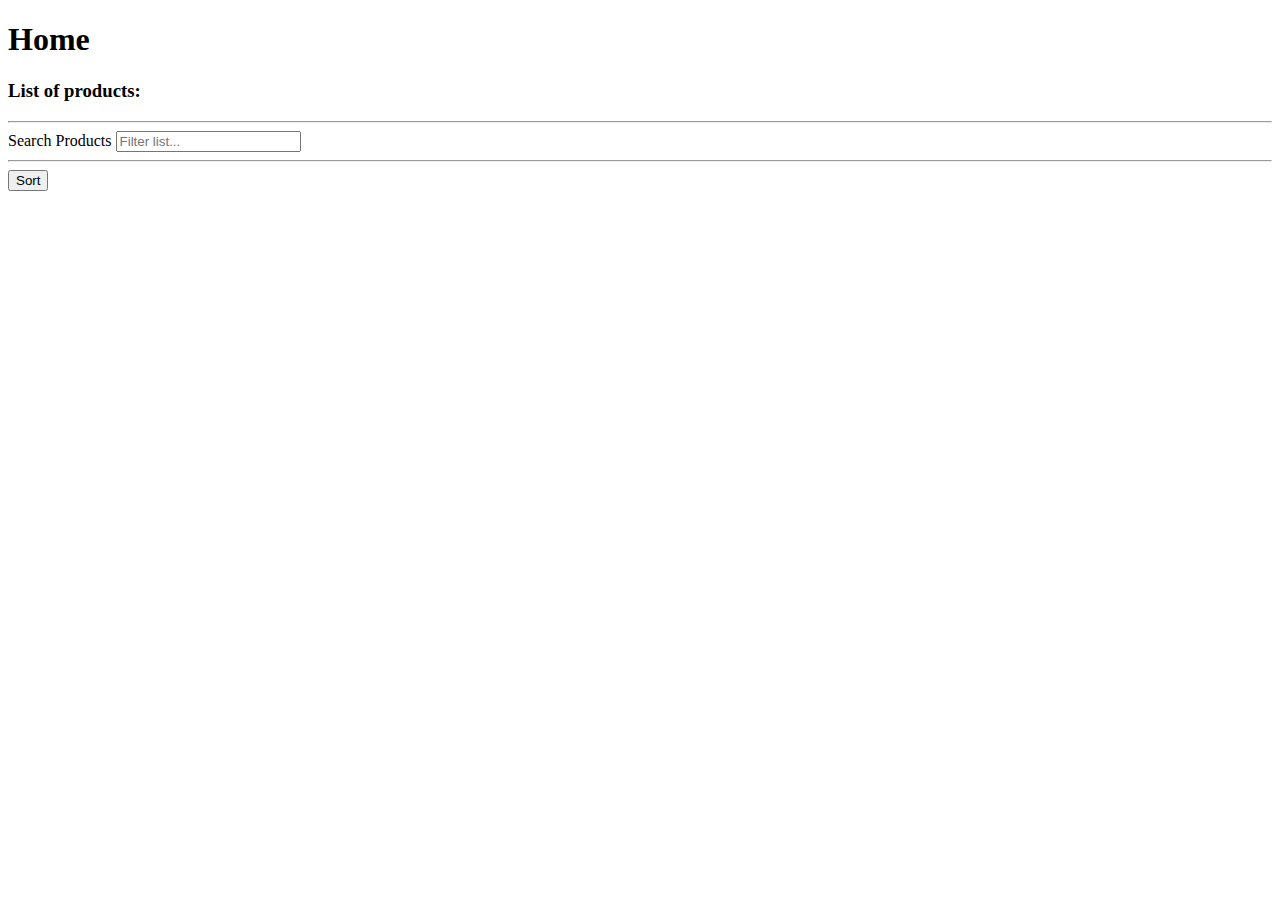
==== WebProject/Index.html @ 8df2027a "Index.html" ====
﻿<!DOCTYPE html>
<html>
<head>
    <meta charset="utf-8" />
    <title></title>
    <script src="Scripts/jquery-3.4.1.js"></script>
    <script type="text/javascript">
        $(document).ready(function () {

            loadProducts();

            function loadProducts() {
                $.get("api/products", function (data, status) {
                    let items = '<ul id="productList">';
                    for (element in data) {
                        let item = "Product name: " + data[element].Name + "<br />Price: "
                            + data[element].Price + "<br />Amount: " + data[element].Amount;
                        items += '<li>' + item + "</li>";
                    }
                    items += "</ul>";
                    $('#content').html(items);
                });
            };

            $('#search').keyup(function () {
                var value = $(this).val().toLowerCase();

                $('#productList li').each(function () {
                    var search = $(this).text().toLowerCase();
                    if (search.indexOf(value) > -1) {
                        $(this).show();
                    }
                    else {
                        $(this).hide();
                    }
                });
            });

            $('#btnSort').click(function () {
                var list, i, siwtching, shouldSwitch;
                list = document.getElementById("productList");
                switching = true;
                while (switching) {
                    switching = false;
                    b = list.getElementsByTagName('li');
                    for (i = 0; i < (b.length - 1); i++) {
                        shouldSwitch = false;
                        if (b[i].innerHTML.toLowerCase() > b[i + 1].innerHTML.toLowerCase()) {
                            shouldSwitch = true;
                            break;
                        }
                    }
                    if (shouldSwitch) {
                        b[i].parentNode.insertBefore(b[i + 1], b[i]);
                        switching = true;
                    }
                }
            });
        });
    </script>
</head>
<body>
    <h1>Home</h1>

    <h3>List of products:</h3>
    <div id="content"></div>
    <hr />

    <div>
        <label>Search Products</label>
        <input type="text" id="search" placeholder="Filter list..." />
    </div>
    <hr />

    <input type="button" value="Sort" id="btnSort" />
</body>
</html>
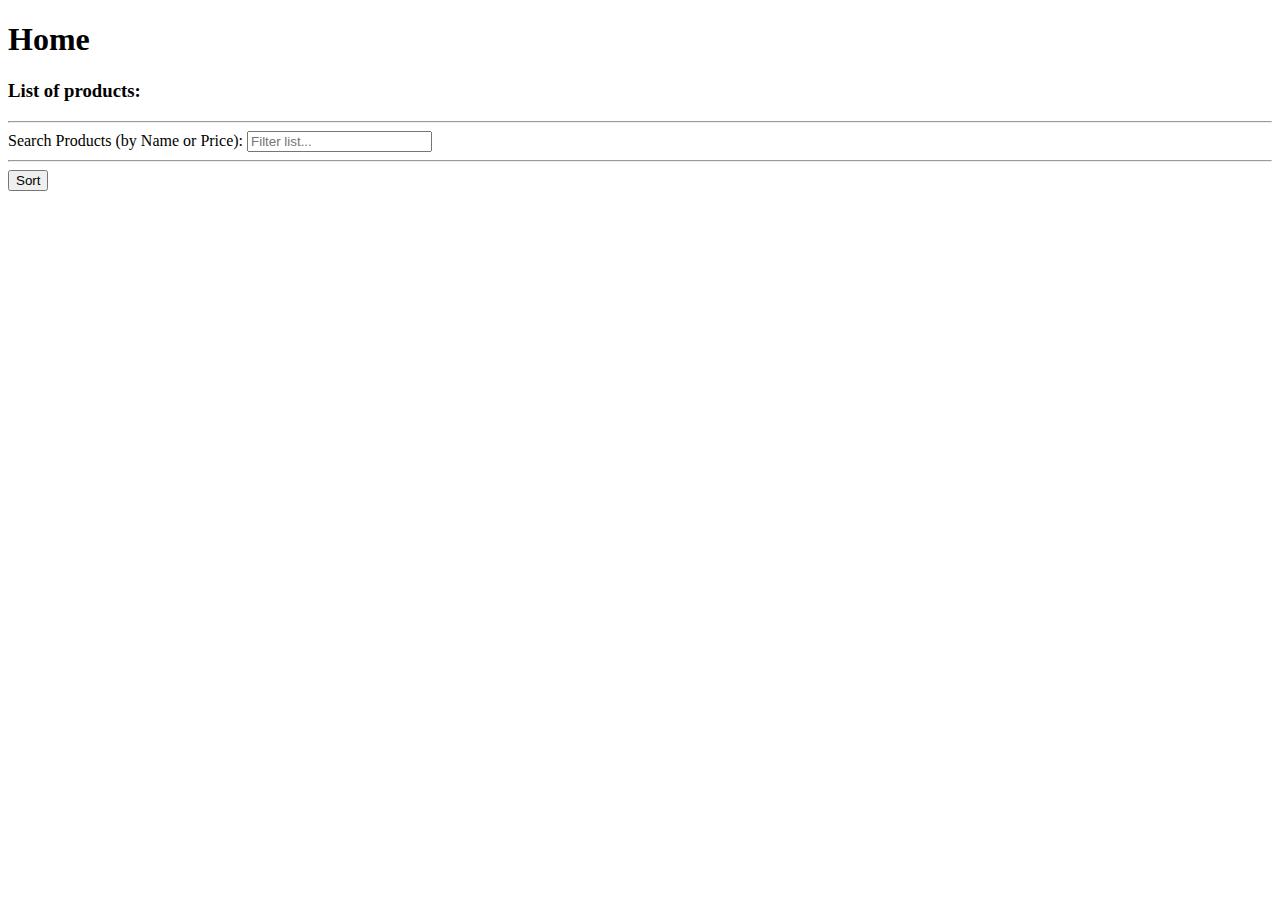
==== commit 1610949e: "search input" ====
--- a/WebProject/Index.html
+++ b/WebProject/Index.html
@@ -11,23 +11,27 @@
 
             function loadProducts() {
                 $.get("api/products", function (data, status) {
-                    let items = '<ul id="productList">';
+                    let tableOfProducts = '<table border="1" id="productTable">';
+                    tableOfProducts += '<tr id="header"><th>Name</th><th>Price</th><th>Amount</th></tr>';
                     for (element in data) {
-                        let item = "Product name: " + data[element].Name + "<br />Price: "
-                            + data[element].Price + "<br />Amount: " + data[element].Amount;
-                        items += '<li>' + item + "</li>";
+                        let product = '<td class="productName">' + data[element].Name + '</td>'; 
+                        product += '<td class="productPrice">' + data[element].Price + '</td>';
+                        product += '<td>' + data[element].Amount + '</td>';
+                        tableOfProducts += '<tr class="productRow">' + product + '</tr>';
                     }
-                    items += "</ul>";
-                    $('#content').html(items);
+                    tableOfProducts += '</table>';
+                    $('#content').html(tableOfProducts);
+
                 });
-            };
+            }
 
             $('#search').keyup(function () {
                 var value = $(this).val().toLowerCase();
-
-                $('#productList li').each(function () {
-                    var search = $(this).text().toLowerCase();
-                    if (search.indexOf(value) > -1) {
+                console.log("asd")
+                $('.productRow').each(function () {
+                    var searchName = $(this).find('.productName').text().toLowerCase();
+                    var searchPrice = $(this).find('.productPrice').text().toLowerCase();
+                    if (searchName.indexOf(value) > -1 || (searchPrice.indexOf(value)) > -1) {
                         $(this).show();
                     }
                     else {
@@ -36,26 +40,38 @@
                 });
             });
 
-            $('#btnSort').click(function () {
-                var list, i, siwtching, shouldSwitch;
-                list = document.getElementById("productList");
-                switching = true;
-                while (switching) {
-                    switching = false;
-                    b = list.getElementsByTagName('li');
-                    for (i = 0; i < (b.length - 1); i++) {
-                        shouldSwitch = false;
-                        if (b[i].innerHTML.toLowerCase() > b[i + 1].innerHTML.toLowerCase()) {
-                            shouldSwitch = true;
-                            break;
-                        }
-                    }
-                    if (shouldSwitch) {
-                        b[i].parentNode.insertBefore(b[i + 1], b[i]);
-                        switching = true;
-                    }
-                }
-            });
+            //$("tr#header").click(function () {        // function_tr
+            //    $(this).css("background-color", "yellow");
+            //});
+
+            //$('#header').click(function () {
+            //    var dir = $(this).attr('data-dir') || 'desc';
+            //    dir = dir == 'asc' ? 'desc' : 'asc';
+            //    $(this).attr('data-dir', dir)
+            //    alert(dir)
+
+            //});
+
+            //$('#btnSort').click(function () {
+            //    var list, i, switching, shouldSwitch;
+            //    list = document.getElementById("productList");
+            //    switching = true;
+            //    while (switching) {
+            //        switching = false;
+            //        b = list.getElementsByTagName('li');
+            //        for (i = 0; i < (b.length - 1); i++) {
+            //            shouldSwitch = false;
+            //            if (b[i].innerHTML.toLowerCase() > b[i + 1].innerHTML.toLowerCase()) {
+            //                shouldSwitch = true;
+            //                break;
+            //            }
+            //        }
+            //        if (shouldSwitch) {
+            //            b[i].parentNode.insertBefore(b[i + 1], b[i]);
+            //            switching = true;
+            //        }
+            //    }
+            //});
         });
     </script>
 </head>
@@ -67,7 +83,7 @@
     <hr />
 
     <div>
-        <label>Search Products</label>
+        <label>Search Products (by Name or Price): </label>
         <input type="text" id="search" placeholder="Filter list..." />
     </div>
     <hr />
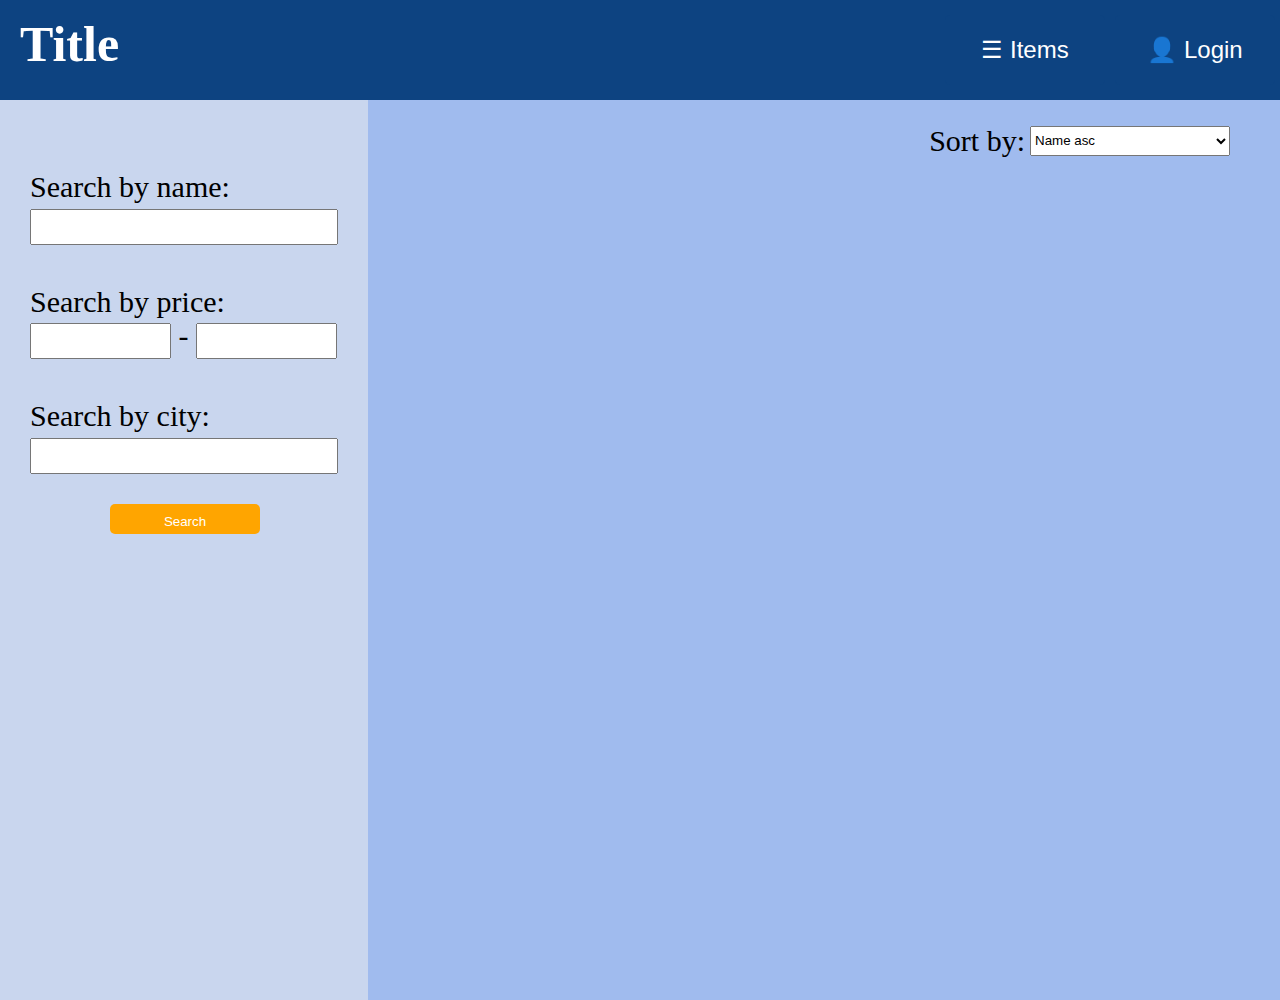
==== commit d48b6b3c: "svasta..." ====
--- a/WebProject/Index.html
+++ b/WebProject/Index.html
@@ -1,8 +1,12 @@
-﻿<!DOCTYPE html>
-<html>
+<!DOCTYPE html>
+<html lang="en">
+
 <head>
-    <meta charset="utf-8" />
-    <title></title>
+    <meta charset="UTF-8">
+    <meta name="viewport" content="width=device-width, initial-scale=1.0">
+    <title>Home</title>
+    <link rel="stylesheet" href="./indexstyle.css" />
+
     <script src="Scripts/jquery-3.4.1.js"></script>
     <script type="text/javascript">
         $(document).ready(function () {
@@ -10,84 +14,248 @@
             loadProducts();
 
             function loadProducts() {
-                $.get("api/products", function (data, status) {
-                    let tableOfProducts = '<table border="1" id="productTable">';
-                    tableOfProducts += '<tr id="header"><th>Name</th><th>Price</th><th>Amount</th></tr>';
+                $.get("api/products", function (data, status) {                   
                     for (element in data) {
-                        let product = '<td class="productName">' + data[element].Name + '</td>'; 
-                        product += '<td class="productPrice">' + data[element].Price + '</td>';
-                        product += '<td>' + data[element].Amount + '</td>';
-                        tableOfProducts += '<tr class="productRow">' + product + '</tr>';
-                    }
-                    tableOfProducts += '</table>';
-                    $('#content').html(tableOfProducts);
-
+                        let newProduct = '<div class="item-container accordion">';
+                        newProduct += '<img class="image-class" src="./noImage.jpg" />';
+                        newProduct += '<p class="product-text">' + data[element].Name + '</p>';
+                        newProduct += '<p class="product-text">City</p>';
+                        newProduct += '<p class="product-text">' + data[element].Amount + '</p>';
+                        newProduct += '<p #id="price-id" class="product-text">' + data[element].Price + '</p>';
+                        newProduct += '<button class="star-btn">☆</button>';
+                        newProduct += '<button class="button last">Buy</button>';
+                        newProduct += '<div class="panel" style="display:none">' + data[element].Description + '</div>'
+                        newProduct += '</div>';
+                        $(".content-container").append(newProduct);
+                    }
                 });
             }
 
-            $('#search').keyup(function () {
-                var value = $(this).val().toLowerCase();
-                console.log("asd")
-                $('.productRow').each(function () {
-                    var searchName = $(this).find('.productName').text().toLowerCase();
-                    var searchPrice = $(this).find('.productPrice').text().toLowerCase();
-                    if (searchName.indexOf(value) > -1 || (searchPrice.indexOf(value)) > -1) {
-                        $(this).show();
+
+
+
+            function getCookie(cName) {
+                const name = cName + "=";
+                const cDecoded = decodeURIComponent(document.cookie); //to be careful
+                const cArr = cDecoded.split('; ');
+                let res;
+                cArr.forEach(val => {
+                    if (val.indexOf(name) === 0) res = val.substring(name.length);
+                })
+                return res;
+            }
+
+            function deleteCookie(cName) {               
+                document.cookie = cName + "=;expires=Thu, 01 Jan 1970 00:00:00 UTC; path=/";
+            }
+
+            /*
+            <div class="item-container">
+               <img class="image-class" src="./noImage.jpg" />
+               <p class="product-text"> data[element].Name </p>
+               <p class="product-text"> City </p>
+               <p class="product-text"> data[element].Amount </p>
+               <p class="product-text"> data[element].Price </p>
+               <button id="star">⭐</button>
+               <button class="button last">Buy</button>
+            </div>
+            */
+
+            function sort(selector, criteria, direction) {
+                $(selector).children().sort(function(a, b) {
+
+                    var A, B;
+
+                    switch (criteria) {
+                        case "name":
+                            A = $(a).children()[1].innerHTML.toLowerCase();
+                            B = $(b).children()[1].innerHTML.toLowerCase();
+                            break;
+                        case "price":
+                            A = $(a).children()[4].innerHTML;
+                            B = $(b).children()[4].innerHTML;
+                            break;
+                        case "city":
+                            A = $(a).children()[2].innerHTML.toLowerCase();
+                            B = $(b).children()[2].innerHTML.toLowerCase();
+                            break;
+                        default:
+                            alert("Error");
+                    }
+
+                    var res = (A < B) ? -1 : (A > B) ? 1 : 0;
+
+                    if(direction == "asc"){
+                        return res;
                     }
                     else {
-                        $(this).hide();
-                    }
+                        return res * (-1);
+                    }
+
+                }).appendTo(selector);
+            }
+
+            $('select').change(function(e){
+                var valueSelected = this.value;               
+                var arr = valueSelected.split(",");
+                var criteria = arr[0];
+                var direction = arr[1];
+                sort(".content-container", criteria, direction);
+            }); 
+
+            $('#filter-form').submit(function(e) {
+                e.preventDefault();               
+                
+                var nameVal = $('#name').val().trim();
+                var minPriceVal = $('#min-price').val().trim();
+                var maxPriceVal = $('#max-price').val().trim();
+                var cityVal = $('#city').val().trim();
+
+                $(".item-container").each(function(){
+                    $(this).show();
+                });
+
+                $(".item-container").each(function(){
+                    var name = $(this).children()[1].innerHTML.toLowerCase();
+                    var price = $(this).children()[4].innerHTML;
+                    var city = $(this).children()[2].innerHTML.toLowerCase();
+
+                    if(nameVal){
+                        if(name.indexOf(nameVal.toLowerCase()) == -1){
+                            $(this).hide();
+                        }
+                    }
+                    if(minPriceVal){
+                        if(price < minPriceVal){
+                            $(this).hide();
+                        }
+                    }
+                    if(maxPriceVal){
+                        if(price > maxPriceVal){
+                            $(this).hide();
+                        }
+                    }
+                    if(cityVal){
+                        if(city.indexOf(cityVal.toLowerCase()) == -1){
+                            $(this).hide();
+                        }
+                    }
+
                 });
             });
 
-            //$("tr#header").click(function () {        // function_tr
-            //    $(this).css("background-color", "yellow");
-            //});
-
-            //$('#header').click(function () {
-            //    var dir = $(this).attr('data-dir') || 'desc';
-            //    dir = dir == 'asc' ? 'desc' : 'asc';
-            //    $(this).attr('data-dir', dir)
-            //    alert(dir)
-
-            //});
-
-            //$('#btnSort').click(function () {
-            //    var list, i, switching, shouldSwitch;
-            //    list = document.getElementById("productList");
-            //    switching = true;
-            //    while (switching) {
-            //        switching = false;
-            //        b = list.getElementsByTagName('li');
-            //        for (i = 0; i < (b.length - 1); i++) {
-            //            shouldSwitch = false;
-            //            if (b[i].innerHTML.toLowerCase() > b[i + 1].innerHTML.toLowerCase()) {
-            //                shouldSwitch = true;
-            //                break;
-            //            }
-            //        }
-            //        if (shouldSwitch) {
-            //            b[i].parentNode.insertBefore(b[i + 1], b[i]);
-            //            switching = true;
-            //        }
-            //    }
-            //});
+            $('.content-container').on('click', '.star-btn', function (event) {
+                event.stopPropagation();
+                if($(this).html() == '☆'){
+                    $(this).html("★");
+                }
+                else{                    
+                    $(this).html("☆");
+                }
+            });
+
+            //console.log(localStorage.getItem('isAuthenticated'));
+
+            $('.login-btn').click(function(){
+                /*if (localStorage.getItem('isAuthenticated') == 1) {
+                    localStorage.removeItem('isAuthenticated');
+                    localStorage.removeItem('Role');
+                    location.reload();                                    
+                }*/
+                if (getCookie('isAuthenticated') == 1) {
+                    deleteCookie('isAuthenticated')
+                    deleteCookie('Role');
+                    deleteCookie('username')
+                }
+                else{
+                    window.location.href = "Login.html";                
+                }                 
+            })  
+            
+            $('.profile-btn').click(function(){
+                window.location.href = "Profile.html"; 
+            })
+
+            /*if(localStorage.getItem('isAuthenticated') == 1){
+                $('.login-btn').html("👤 Logout");
+                $('.profile-btn').show();
+                
+            }*/
+            if (getCookie('isAuthenticated') == 1) {
+                $('.login-btn').html("👤 Logout");
+                $('.profile-btn').show();
+            }
+            else{
+                $('.login-btn').html("👤 Login");
+                $('.profile-btn').hide();
+            }
+            
+            $('.content-container').on('click', '.accordion', function() {   
+                this.classList.toggle("active");
+                var panel =  $(this).find(".panel")[0];
+                if (panel.style.display === "block") {
+                    panel.style.display = "none";
+                } else {
+                    panel.style.display = "block";
+                }
+            })
         });
     </script>
+
 </head>
+
 <body>
-    <h1>Home</h1>
-
-    <h3>List of products:</h3>
-    <div id="content"></div>
-    <hr />
-
-    <div>
-        <label>Search Products (by Name or Price): </label>
-        <input type="text" id="search" placeholder="Filter list..." />
+    <div class="menu-container">
+        <div></div>
+        <p class="title menu-item">Title</p>  
+        <button class="items-btn menu-item">☰ Items</button>
+        <button class="profile-btn menu-item">👤 Profile</button>      
+        <!--<button class="cart-btn menu-item">🛒 Shopping cart</button>-->
+        <button name="loginOut" class="login-btn menu-item">👤 Login/out</button>
     </div>
-    <hr />
-
-    <input type="button" value="Sort" id="btnSort" />
+    <div class="grid-container">
+        <div class="search-container">
+            <form id="filter-form">
+                <p>Search by name:</p>
+                <input type="text" id="name" /></td>
+
+                <p>Search by price:</p>
+                <input id="min-price" class="min-price-input" type="text" />
+                <label> - </label>
+                <input id="max-price" class="max-price-input" type="text" />
+
+                <p>Search by city:</p>
+                <input id="city" type="text" />
+
+                <input type="submit" value="Search" />
+            </form>            
+        </div>
+        <div class="sort-container">
+            <label class="sort-label">Sort by:</label>
+            <select class="sort-select">
+                <option value="name,asc">Name asc</option>
+                <option value="name,desc">Name desc</option>
+                <option value="price,asc">Price asc</option>
+                <option value="price,desc">Price desc</option>
+                <option value="city,asc">City asc</option>
+                <option value="city,desc">City desc</option>
+            </select>
+        </div>
+
+        <div class="content-container">
+            <!--<div id="header">
+                <p class="product-text">Name/</p>
+                <p class="product-text">City/</p>
+                <p class="product-text">Amount/</p>
+                <p #id="price-id" class="product-text">Price</p>
+            </div>
+            -->
+                
+
+
+        </div>
+
+    </div>
 </body>
-</html>
+    
+</html>--- a/WebProject/indexstyle.css
+++ b/WebProject/indexstyle.css
@@ -0,0 +1,177 @@
+body {
+    margin: 0;
+}
+
+.menu-container {
+    background-color: rgb(13, 67, 129);
+    display: flex;
+    justify-content: flex-end;
+    align-items: center;
+    height: 100px;
+}
+
+.menu-item {
+    background-color: rgb(13, 67, 129);
+    color: white;
+    border: none;
+    height: 70%;
+    margin: 5px;
+    font-size: 24px;
+}
+
+.star {
+    
+}
+
+.title {
+    font-size: 50px;
+    margin-right: auto;
+    margin-left: 20px;
+    font-weight: bold;
+}
+
+.cart-btn {
+    width: 200px;
+}
+
+.login-btn {
+    width: 160px;
+}
+
+.profile-btn {
+    width: 160px;
+    visibility: visible;
+}
+
+.items-btn {
+    width: 160px;
+}
+
+.grid-container {
+    background-color: white;
+    height: 100vh;
+    display: grid;
+    grid-template-columns: 1fr 5fr;
+    grid-template-rows: 1fr 10fr;
+}
+
+.search-container {
+    background-color: rgb(201, 214, 238);
+    grid-row: span 2;
+    font-size: 30px;
+    padding: 30px;
+}
+
+.sort-container {
+    background-color: rgb(160, 187, 238);
+    display: flex;
+    justify-content: flex-end;
+    align-items: center;
+    gap: 5px;
+}
+
+input {
+    width: 300px;
+    height: 30px;
+}
+
+.min-price-input, .max-price-input {
+    width: 133px;          
+}
+
+.search-container p {
+    padding: 0px;
+    margin: 0px;
+    margin-top: 40px;
+}
+
+.sort-select {
+    height: 30px;
+    width: 200px;
+    margin-right: 50px;
+}
+
+.sort-label {
+    font-size: 30px;
+}
+
+.content-container {
+    background-color: rgb(160, 187, 238);
+    display: flex;
+    flex-direction: column;
+    gap: 5px;
+}
+
+.item-container {
+    background-color: rgb(132, 169, 238);
+    height: 100px;
+    margin-right: 20px;
+    margin-left: 20px;
+
+    /*display: grid;
+    grid-template-columns: 1fr 1fr 1fr 1fr 1fr 1fr 1fr;
+    grid-template-rows: 1fr 1fr;
+    */
+    display: flex;
+    justify-content: space-between;
+    align-items: center;
+    
+}
+
+input[type=button] {
+    background-color: orange;
+    color: white;
+    border: none;
+    border-radius: 5px;
+    padding: 10px;
+    margin-bottom: 10px;
+    margin-left: 53px;
+    margin-top: 30px;
+    width: 200px;
+    height: 30px;
+}
+
+input[type=submit] {
+    background-color: orange;
+    color: white;
+    border: none;
+    border-radius: 5px;
+    padding: 10px;
+    width: 150px;
+    height: 30px;
+    margin-left: 80px;
+    margin-top: 30px;
+}
+
+button {
+    background-color: orange;
+    color: white;
+    border: none;
+    border-radius: 5px;
+    padding: 10px;
+    width: 100px;
+    height: 50px;
+    margin-right: 20px;
+    font-size: larger;
+}
+
+.image-class {
+    width: 80px;
+    height: 80px;
+    margin-left: 20px;
+}
+
+.product-text {
+    font-size: 30px;
+}
+
+#header {
+    background-color: rgb(132, 169, 238);
+    height: 100px;
+    margin-right: 20px;
+    margin-left: 20px;
+
+    display: flex;
+    align-items: center;
+    justify-content: center;
+}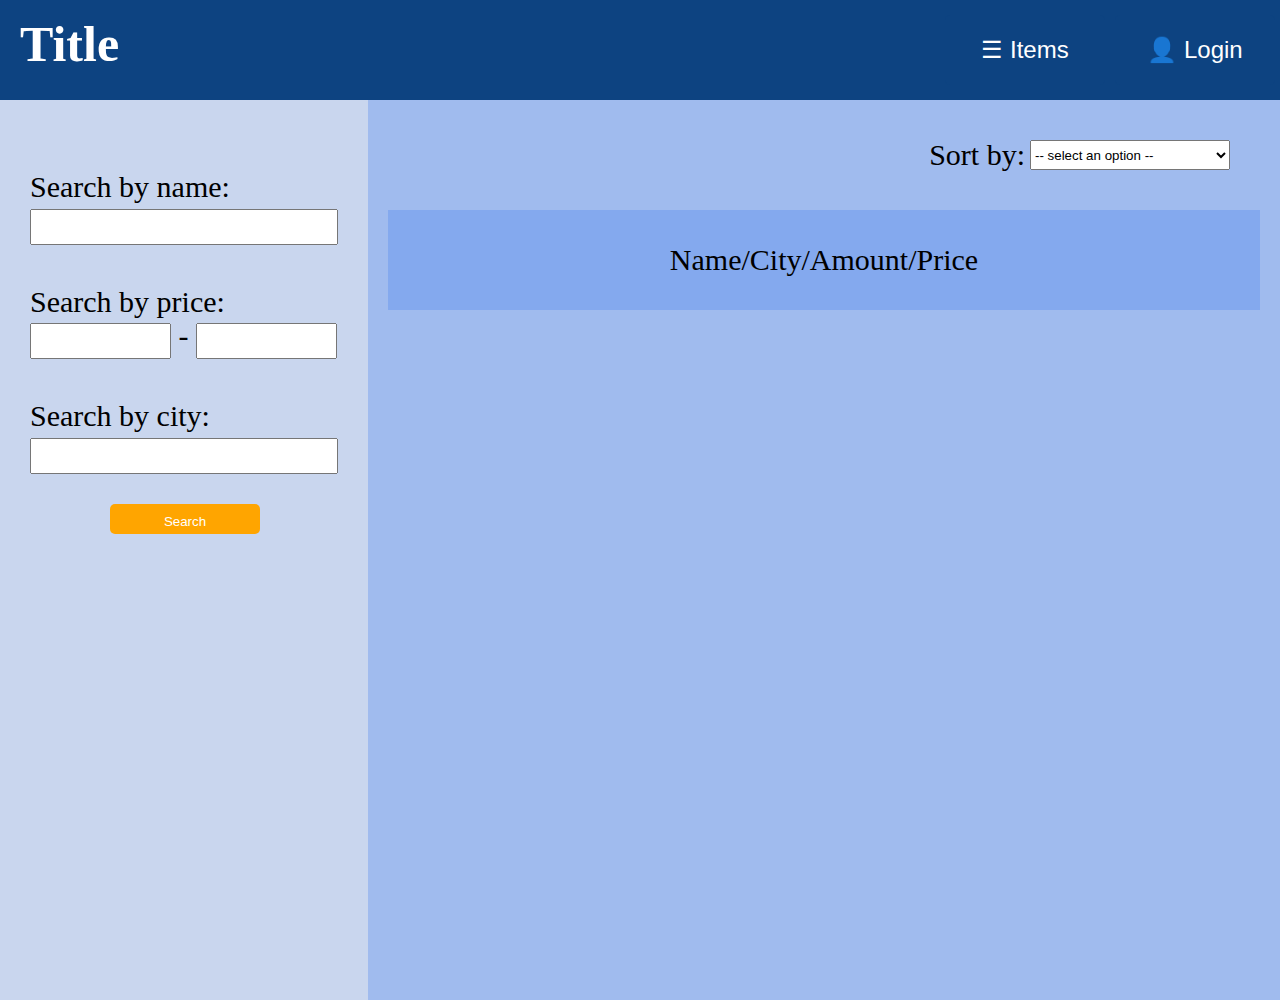
==== commit e73c1b3d: "Everything" ====
--- a/WebProject/Index.html
+++ b/WebProject/Index.html
@@ -9,32 +9,50 @@
 
     <script src="Scripts/jquery-3.4.1.js"></script>
     <script type="text/javascript">
-        $(document).ready(function () {
-
-            loadProducts();
-
-            function loadProducts() {
-                $.get("api/products", function (data, status) {                   
-                    for (element in data) {
-                        let newProduct = '<div class="item-container accordion">';
-                        newProduct += '<img class="image-class" src="./noImage.jpg" />';
-                        newProduct += '<p class="product-text">' + data[element].Name + '</p>';
-                        newProduct += '<p class="product-text">City</p>';
-                        newProduct += '<p class="product-text">' + data[element].Amount + '</p>';
-                        newProduct += '<p #id="price-id" class="product-text">' + data[element].Price + '</p>';
-                        newProduct += '<button class="star-btn">☆</button>';
-                        newProduct += '<button class="button last">Buy</button>';
-                        newProduct += '<div class="panel" style="display:none">' + data[element].Description + '</div>'
-                        newProduct += '</div>';
-                        $(".content-container").append(newProduct);
-                    }
-                });
-            }
-
-
-
-
-            function getCookie(cName) {
+
+        function favouritePost(productId, button){
+            event.stopPropagation();
+            
+            var username = getCookie('username');
+            var formData = {
+                    Id: productId
+                };
+
+            if(button.innerHTML == '☆'){
+                button.innerHTML = "★";
+
+                $.ajax({
+                    type: "POST",
+                    url: "api/user/" + username + "/favourites",
+                    data: JSON.stringify(formData),
+                    contentType: "application/json",
+                    success: function (response) {
+                        alert("Favourite product added!");
+                    },
+                    error: function (error) {
+                        alert("Failed to add product to favourites." + error.responseJSON.message);
+                    }
+                }); 
+            } 
+            else {
+                button.innerHTML = "☆";
+
+                $.ajax({
+                    type: "DELETE",
+                    url: "api/user/" + username + "/favourite/" + productId,
+                    contentType: "application/json",
+                    success: function (response) {
+                        alert("Favourite product removed!");
+                    },
+                    error: function (error) {
+                        alert("Failed to remove product from favourites." + error.responseJSON.message);
+                    }
+                }); 
+            }
+            
+        }
+
+        function getCookie(cName) {
                 const name = cName + "=";
                 const cDecoded = decodeURIComponent(document.cookie); //to be careful
                 const cArr = cDecoded.split('; ');
@@ -45,39 +63,131 @@
                 return res;
             }
 
+        $(document).ready(function () {
+
+            loadProducts();
+
+            function loadProducts() {
+                var role = getCookie('Role');
+                var username = getCookie('username');     
+                if(role == 'ADMIN' || role == 'SELLER' || role == 'BUYER'){           
+                    $.get("api/user/" + username + "/favourites", function (favourites, status) {
+                        $.get("api/products", function (data, status) {                   
+                            for (element in data) {
+                                
+                                if(!data[element].Available){
+                                    continue; 
+                                }
+                                console.log(data[element]);
+                                var newProduct = '<div class="accordion">';
+                                newProduct += '<div class="item-container">';
+                                newProduct += '<img class="image-class" src="api/product/' + data[element].Id + '/image" />';
+                                newProduct += '<p class="product-text">' + data[element].Name + '</p>';
+                                newProduct += '<p class="product-text">' + data[element].City + '</p>';
+                                newProduct += '<p class="product-text">' + data[element].Amount + '</p>';
+                                newProduct += '<p #id="price-id" class="product-text" style="margin-right:10px">' + data[element].Price + '</p>';                        
+                                if(getCookie('Role') == 'BUYER'){
+                                    if (favourites.includes(data[element].Id)){
+                                        newProduct += '<button class="star-btn" onclick="favouritePost(&quot;' + data[element].Id + '&quot;, this);">★</button>';
+                                    }
+                                    else {
+                                        newProduct += '<button class="star-btn" onclick="favouritePost(&quot;' + data[element].Id + '&quot;, this);">☆</button>';
+                                    }
+                                    newProduct += '<button class="button buy-btn" onclick="event.stopPropagation();window.location.href=&quot;Buy.html?guid=' + data[element].Id + '&quot;">Buy</button>';
+                                }
+                                newProduct += '</div>';
+                                newProduct += '<div class="panel" style="display:none">' 
+                                newProduct += '<p>' + data[element].Description + '</p>';
+
+                                $.ajax({
+                                    type: "GET",
+                                    url: "api/product/" + data[element].Id + "/reviews",
+                                    async: false,
+                                    contentType: "application/json",
+                                    success: function(reviews, status) {
+                                        for(iterator in reviews) {
+                                            newProduct += '<hr />';
+                                            newProduct += '<img width="250px" src="api/review/' + reviews[iterator].Id + '/image" />';
+                                            newProduct += '<p>' + reviews[iterator].Title + '</p>';
+                                            newProduct += '<p>' + reviews[iterator].Content + '</p>';
+                                        }
+                                    }
+                                });
+
+                                newProduct += '</div>';             
+                                newProduct += '</div>';
+                                $(".content-container").append(newProduct);
+                            }
+                        })
+                    })
+                }
+                else {
+                    $.get("api/products", function (data, status) {                   
+                            for (element in data) {
+                                
+                                if(!data[element].Available){
+                                    continue; 
+                                }
+                                console.log(data[element]);
+                                var newProduct = '<div class="accordion">';
+                                newProduct += '<div class="item-container">';                  
+                                newProduct += '<img class="image-class" src="api/product/' + data[element].Id + '/image" />';
+                                newProduct += '<p class="product-text">' + data[element].Name + '</p>';
+                                newProduct += '<p class="product-text">' + data[element].City + '</p>';
+                                newProduct += '<p class="product-text">' + data[element].Amount + '</p>';
+                                newProduct += '<p #id="price-id" class="product-text" style="margin-right:10px">' + data[element].Price + '</p>';                        
+                                newProduct += '</div>';
+                                newProduct += '<div class="panel" style="display:none">' 
+                                newProduct += '<p>' + data[element].Description + '</p>';
+
+                                $.ajax({
+                                    type: "GET",
+                                    url: "api/product/" + data[element].Id + "/reviews",
+                                    async: false,
+                                    contentType: "application/json",
+                                    success: function(reviews, status) {
+                                        for(iterator in reviews) {
+                                            newProduct += '<hr />';
+                                            newProduct += '<img width="250px" src="api/review/' + reviews[iterator].Id + '/image" />';
+                                            newProduct += '<p>' + reviews[iterator].Title + '</p>';
+                                            newProduct += '<p>' + reviews[iterator].Content + '</p>';
+                                        }
+                                    }
+                                });
+
+                                newProduct += '</div>';             
+                                newProduct += '</div>';
+                                $(".content-container").append(newProduct);
+                            }
+                        })
+                }
+            }
+
             function deleteCookie(cName) {               
                 document.cookie = cName + "=;expires=Thu, 01 Jan 1970 00:00:00 UTC; path=/";
             }
 
-            /*
-            <div class="item-container">
-               <img class="image-class" src="./noImage.jpg" />
-               <p class="product-text"> data[element].Name </p>
-               <p class="product-text"> City </p>
-               <p class="product-text"> data[element].Amount </p>
-               <p class="product-text"> data[element].Price </p>
-               <button id="star">⭐</button>
-               <button class="button last">Buy</button>
-            </div>
-            */
-
             function sort(selector, criteria, direction) {
-                $(selector).children().sort(function(a, b) {
-
-                    var A, B;
+                
+                $($(selector + " .accordion")).sort(function(a, b) {
+                    
+                    var A = $(a)[0].children[0];
+                    var B = $(b)[0].children[0];
 
                     switch (criteria) {
                         case "name":
-                            A = $(a).children()[1].innerHTML.toLowerCase();
-                            B = $(b).children()[1].innerHTML.toLowerCase();
+                            A = A.children[1].innerHTML.toLowerCase();
+                            B = B.children[1].innerHTML.toLowerCase();
                             break;
                         case "price":
-                            A = $(a).children()[4].innerHTML;
-                            B = $(b).children()[4].innerHTML;
+                            A = A.children[4].innerHTML;
+                            B = B.children[4].innerHTML;
+                            console.log(A);
+                            console.log(B);
                             break;
                         case "city":
-                            A = $(a).children()[2].innerHTML.toLowerCase();
-                            B = $(b).children()[2].innerHTML.toLowerCase();
+                            A = A.children[2].innerHTML.toLowerCase();
+                            B = B.children[2].innerHTML.toLowerCase();
                             break;
                         default:
                             alert("Error");
@@ -100,25 +210,29 @@
                 var arr = valueSelected.split(",");
                 var criteria = arr[0];
                 var direction = arr[1];
+                console.log("Criteria " + criteria + " Direction " + direction);
                 sort(".content-container", criteria, direction);
             }); 
 
             $('#filter-form').submit(function(e) {
                 e.preventDefault();               
-                
+
                 var nameVal = $('#name').val().trim();
-                var minPriceVal = $('#min-price').val().trim();
-                var maxPriceVal = $('#max-price').val().trim();
+                var minPriceVal = parseInt($('#min-price').val().trim());
+                var maxPriceVal = parseInt($('#max-price').val().trim());
                 var cityVal = $('#city').val().trim();
 
                 $(".item-container").each(function(){
                     $(this).show();
-                });
-
-                $(".item-container").each(function(){
+
                     var name = $(this).children()[1].innerHTML.toLowerCase();
-                    var price = $(this).children()[4].innerHTML;
+                    var price = parseInt($(this).children()[4].innerHTML);
                     var city = $(this).children()[2].innerHTML.toLowerCase();
+
+
+                    console.log("MINPRICE: " + minPriceVal);
+                    console.log("MAXPRICE: " + maxPriceVal);
+                    console.log("ITEM PRICE: " + price);
 
                     if(nameVal){
                         if(name.indexOf(nameVal.toLowerCase()) == -1){
@@ -131,6 +245,7 @@
                         }
                     }
                     if(maxPriceVal){
+                        console.log("max price if");
                         if(price > maxPriceVal){
                             $(this).hide();
                         }
@@ -142,16 +257,6 @@
                     }
 
                 });
-            });
-
-            $('.content-container').on('click', '.star-btn', function (event) {
-                event.stopPropagation();
-                if($(this).html() == '☆'){
-                    $(this).html("★");
-                }
-                else{                    
-                    $(this).html("☆");
-                }
             });
 
             //console.log(localStorage.getItem('isAuthenticated'));
@@ -173,7 +278,14 @@
             })  
             
             $('.profile-btn').click(function(){
-                window.location.href = "Profile.html"; 
+                var role = getCookie('Role');
+                if(role == 'ADMIN'){
+                    window.location.href = "AdminProfile.html"; 
+                }
+                else{
+                    window.location.href = "Profile.html"; 
+                }
+                
             })
 
             /*if(localStorage.getItem('isAuthenticated') == 1){
@@ -220,9 +332,9 @@
                 <input type="text" id="name" /></td>
 
                 <p>Search by price:</p>
-                <input id="min-price" class="min-price-input" type="text" />
+                <input id="min-price" class="min-price-input" type="number" />
                 <label> - </label>
-                <input id="max-price" class="max-price-input" type="text" />
+                <input id="max-price" class="max-price-input" type="number" />
 
                 <p>Search by city:</p>
                 <input id="city" type="text" />
@@ -230,30 +342,33 @@
                 <input type="submit" value="Search" />
             </form>            
         </div>
-        <div class="sort-container">
-            <label class="sort-label">Sort by:</label>
-            <select class="sort-select">
-                <option value="name,asc">Name asc</option>
-                <option value="name,desc">Name desc</option>
-                <option value="price,asc">Price asc</option>
-                <option value="price,desc">Price desc</option>
-                <option value="city,asc">City asc</option>
-                <option value="city,desc">City desc</option>
-            </select>
-        </div>
-
-        <div class="content-container">
-            <!--<div id="header">
+        
+        <div id="test">
+            <div class="sort-container">
+                <label class="sort-label">Sort by:</label>
+                <select class="sort-select">
+                    <option disabled selected value> -- select an option -- </option>
+                    <option value="name,asc">Name asc</option>
+                    <option value="name,desc">Name desc</option>
+                    <option value="price,asc">Price asc</option>
+                    <option value="price,desc">Price desc</option>
+                    <option value="city,asc">City asc</option>
+                    <option value="city,desc">City desc</option>
+                </select>
+
+            </div>
+
+            <div id="header">
                 <p class="product-text">Name/</p>
                 <p class="product-text">City/</p>
                 <p class="product-text">Amount/</p>
                 <p #id="price-id" class="product-text">Price</p>
             </div>
-            -->
-                
-
-
+            
         </div>
+
+
+        <div class="content-container"></div>
 
     </div>
 </body>
--- a/WebProject/indexstyle.css
+++ b/WebProject/indexstyle.css
@@ -17,10 +17,6 @@
     height: 70%;
     margin: 5px;
     font-size: 24px;
-}
-
-.star {
-    
 }
 
 .title {
@@ -68,6 +64,17 @@
     justify-content: flex-end;
     align-items: center;
     gap: 5px;
+}
+
+#test {
+    display: grid;
+    grid-template-columns: 1fr;
+    grid-template-rows: 1fr 1fr;
+    background-color: rgb(160, 187, 238);;
+}
+
+#header {
+    margin-bottom: 10px;
 }
 
 input {
@@ -174,4 +181,11 @@
     display: flex;
     align-items: center;
     justify-content: center;
+}
+
+.panel {
+    background-color: rgb(132, 169, 238);
+    margin-right: 20px;
+    margin-left: 20px;
+    padding: 1rem;
 }